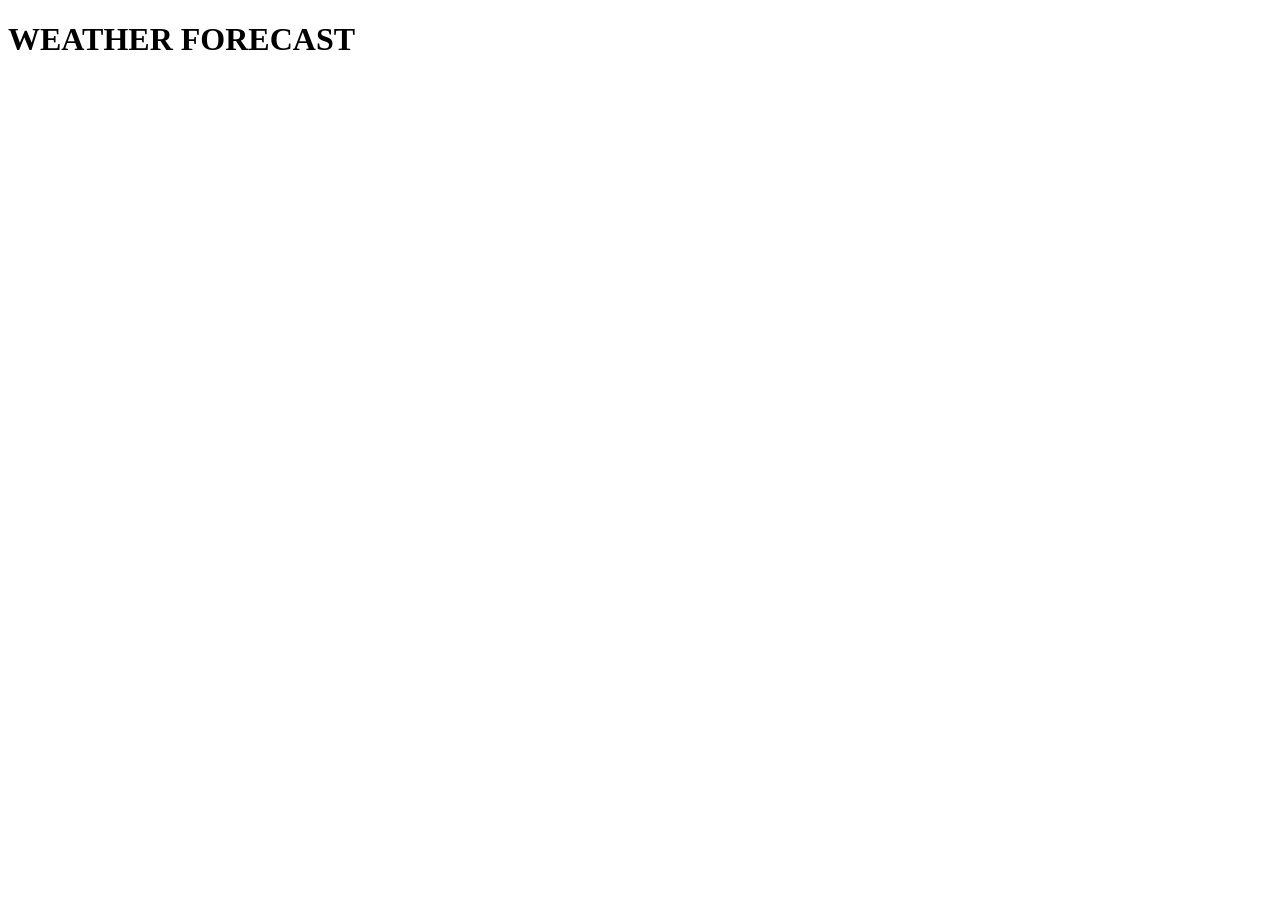
==== weather.html @ 2d1c86bd "Initialize weather app with basic HTML template" ====
<!DOCTYPE html>
<html lang="en">
<head>
    <meta charset="UTF-8">
    <meta name="viewport" content="width=device-width, initial-scale=1.0">
    <Link rel="stylesheet" href="weather.css">
    <title>Weather app</title>
</head>
<body>
    <h1>WEATHER FORECAST</h1>
    
</body>
</html>
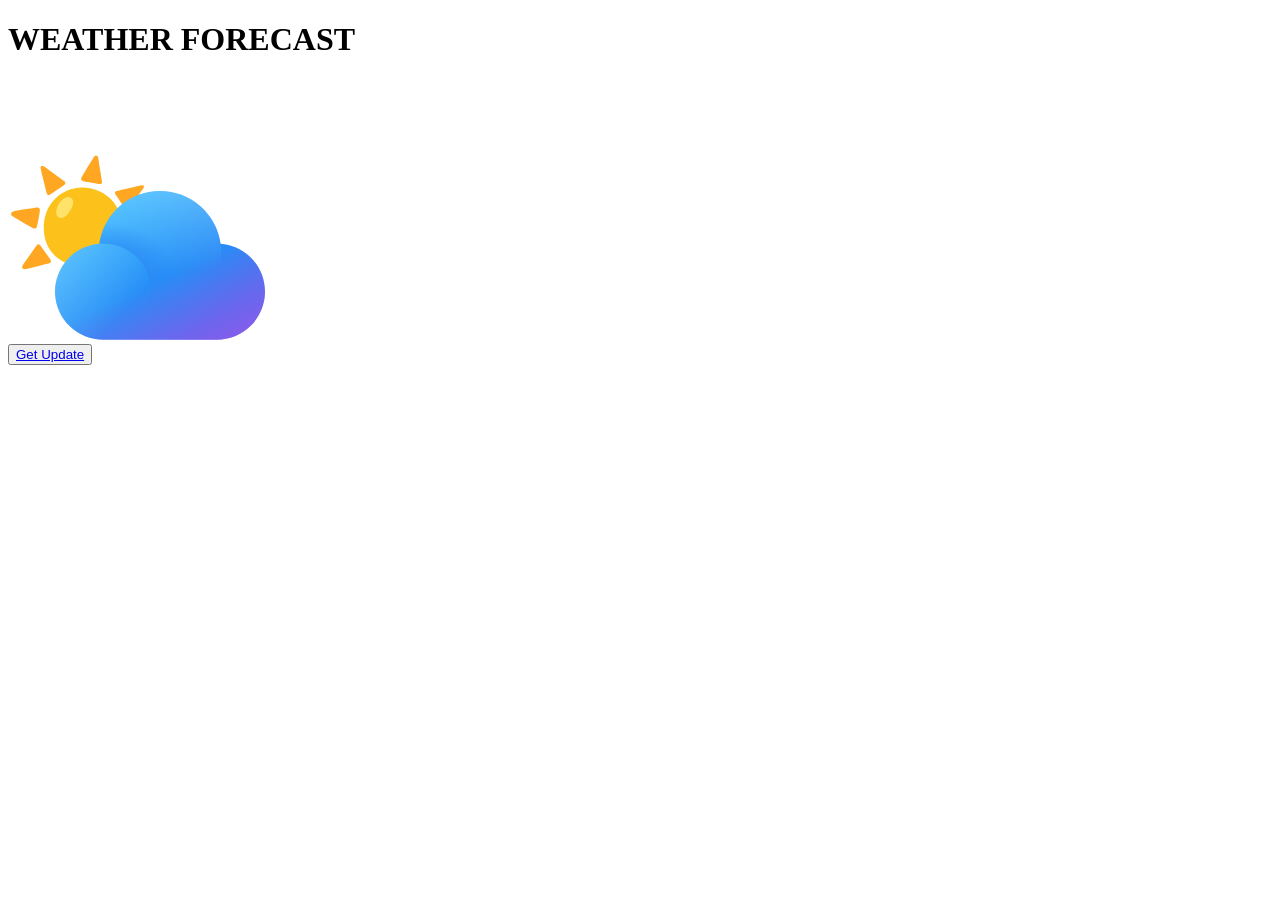
==== commit 730c8b68: "Added svg image and button." ====
--- a/weather.html
+++ b/weather.html
@@ -8,6 +8,42 @@
 </head>
 <body>
     <h1>WEATHER FORECAST</h1>
-    
+    <div class="svg">
+    <svg width="320" height="260" viewBox="0 0 320 260" fill="none" xmlns="http://www.w3.org/2000/svg">
+<path d="M43.8024 122.477C32.4332 137.09 32.6322 163.048 47.1628 175.916C63.6604 190.517 86.8788 190.364 101.48 176.934C118.984 160.823 117.977 134.01 102.498 118.824C86.9374 103.556 59.1291 102.76 43.8024 122.477Z" fill="#FCC11A"/>
+<path d="M62.0563 117.466C57.5602 115.475 52.6425 120.896 50.4998 124.596C48.3571 128.308 46.3666 135.579 50.933 137.441C55.4994 139.291 58.7779 136.153 62.068 130.732C65.3348 125.311 67.1964 119.749 62.0563 117.466Z" fill="#FEE269"/>
+<path d="M73.765 97.0925C72.6761 99.1298 73.0391 100.699 75.2052 101.214C77.3713 101.729 90.8481 103.919 91.9838 103.989C93.6347 104.094 94.2436 102.853 94.0446 101.413C93.8338 99.9729 90.5436 79.7987 90.2392 77.9487C89.9348 76.0988 87.9794 74.2488 86.1177 76.7193C84.2561 79.1899 74.5846 95.5587 73.765 97.0925ZM108.657 111.096C106.538 111.752 106.596 113.052 107.732 114.702C108.868 116.353 116.689 128.285 117.403 129.116C118.129 129.936 119.359 130.146 120.389 128.905C121.42 127.676 134.276 109.644 135.212 108.52C136.758 106.67 135.833 104.715 133.468 105.324C131.665 105.804 109.992 110.686 108.657 111.096ZM124.815 145.789C123.293 144.923 121.314 145.169 120.799 147.124C120.284 149.079 118.024 163.282 117.813 164.523C117.603 165.764 118.539 166.994 120.073 166.689C121.607 166.385 142.847 163.235 144.263 162.884C146.734 162.263 147.553 159.793 144.989 157.943C143.327 156.737 126.255 146.609 124.815 145.789ZM107.826 179.44C109.465 178.562 110.917 179.229 111.327 181.091C111.736 182.941 116.268 201.886 116.994 205.387C117.357 207.143 115.343 208.583 113.704 207.553C112.053 206.522 94.1616 194.053 93.0142 193.034C91.3633 191.594 92.5107 190.095 93.3186 189.334C94.9578 187.777 106.28 180.271 107.826 179.44ZM58.0051 189.837C55.9326 189.638 55.3238 191.488 55.6399 193.128C55.9443 194.778 59.0354 215.655 59.2462 217.212C59.5506 219.472 61.9275 220.409 63.4613 218.137C64.9952 215.866 75.5799 198.935 76.4346 197.343C77.9802 194.462 76.8444 193.842 75.2989 193.128C73.765 192.413 60.1712 190.048 58.0051 189.837ZM28.3703 165.858C29.8104 163.493 31.6604 164.113 33.0069 166.373C33.9202 167.919 41.648 178.316 42.3739 179.44C43.0998 180.576 43.4043 182.73 41.1445 183.245C38.8613 183.772 20.4435 188.608 17.5631 189.123C14.6828 189.638 13.0318 187.379 14.8818 184.908C15.959 183.456 27.5507 167.204 28.3703 165.858ZM24.4595 147.944C27.094 149.114 28.3351 148.693 28.8854 146.808C29.6114 144.337 31.7658 133.015 31.8712 130.439C31.9414 128.765 31.2506 127.149 28.6747 127.559C26.0988 127.968 7.57555 130.556 5.21039 131.376C2.45884 132.336 2.65789 135.357 4.48445 136.317C6.65056 137.453 22.5979 147.124 24.4595 147.944ZM56.4712 104.715C57.9582 103.532 57.5016 101.835 56.1668 100.91C54.832 99.9846 38.2993 88.03 36.2034 86.3907C34.3534 84.9506 32.0819 85.4658 32.7025 88.7559C33.1474 91.1211 38.4164 111.822 38.7793 113.251C39.1891 114.902 40.4303 115.721 41.8704 114.691C43.2872 113.672 54.9257 105.956 56.4712 104.715Z" fill="#FFA722"/>
+<path d="M152 111C137.245 110.999 122.986 116.325 111.844 125.998C100.701 135.67 93.4256 149.04 91.3536 163.649C78.9569 164.626 67.4195 170.363 59.1597 179.659C50.8999 188.954 46.5589 201.087 47.0465 213.512C47.5341 225.938 52.8125 237.692 61.7753 246.312C70.7382 254.932 82.6897 259.748 95.1248 259.75H208.875C221.31 259.748 233.261 254.932 242.224 246.312C251.187 237.692 256.466 225.938 256.953 213.512C257.441 201.087 253.1 188.954 244.84 179.659C236.58 170.363 225.043 164.626 212.646 163.649C210.574 149.04 203.298 135.67 192.156 125.998C181.014 116.325 166.755 110.999 152 111Z" fill="url(#paint0_linear_30_2)"/>
+<path d="M143.25 211.625C143.25 224.389 138.18 236.629 129.155 245.655C120.129 254.68 107.889 259.75 95.125 259.75C82.3615 259.75 70.1207 254.68 61.0955 245.655C52.0703 236.629 47 224.389 47 211.625C47 198.861 52.0703 186.621 61.0955 177.595C70.1207 168.57 82.3615 163.5 95.125 163.5C107.889 163.5 120.129 168.57 129.155 177.595C138.18 186.621 143.25 198.861 143.25 211.625Z" fill="url(#paint1_linear_30_2)" fill-opacity="0.3"/>
+<path d="M152 233.5C163.747 233.499 175.245 230.121 185.126 223.767C195.006 217.414 202.851 208.353 207.725 197.665C212.599 186.978 214.297 175.114 212.617 163.488C210.936 151.862 205.948 140.965 198.247 132.094C190.546 123.224 180.457 116.756 169.182 113.46C157.907 110.164 145.922 110.18 134.656 113.506C123.39 116.832 113.318 123.327 105.64 132.217C97.9625 141.108 93.0033 152.018 91.3537 163.649C99.7497 162.985 108.173 164.537 115.781 168.148C123.39 171.76 129.918 177.305 134.712 184.229C139.506 191.154 142.399 199.215 143.102 207.608C143.805 216.001 142.293 224.431 138.717 232.056C142.987 233.001 147.441 233.5 152 233.5Z" fill="url(#paint2_linear_30_2)" fill-opacity="0.3"/>
+<path d="M152 233.5C163.747 233.499 175.245 230.121 185.126 223.767C195.006 217.414 202.851 208.353 207.725 197.665C212.599 186.978 214.297 175.114 212.617 163.488C210.936 151.862 205.948 140.965 198.247 132.094C190.546 123.224 180.457 116.756 169.182 113.46C157.907 110.164 145.922 110.18 134.656 113.506C123.39 116.832 113.318 123.327 105.64 132.217C97.9625 141.108 93.0033 152.018 91.3537 163.649C99.7497 162.985 108.173 164.537 115.781 168.148C123.39 171.76 129.918 177.305 134.712 184.229C139.506 191.154 142.399 199.215 143.102 207.608C143.805 216.001 142.293 224.431 138.717 232.056C142.987 233.001 147.441 233.5 152 233.5Z" fill="url(#paint3_radial_30_2)"/>
+<path d="M152 111C137.245 110.999 122.986 116.325 111.844 125.998C100.701 135.67 93.4256 149.04 91.3536 163.649C78.9569 164.626 67.4195 170.363 59.1597 179.659C50.8999 188.954 46.5589 201.087 47.0465 213.512C47.5341 225.938 52.8125 237.692 61.7753 246.312C70.7382 254.932 82.6897 259.748 95.1248 259.75H208.875C221.31 259.748 233.261 254.932 242.224 246.312C251.187 237.692 256.466 225.938 256.953 213.512C257.441 201.087 253.1 188.954 244.84 179.659C236.58 170.363 225.043 164.626 212.646 163.649C210.574 149.04 203.298 135.67 192.156 125.998C181.014 116.325 166.755 110.999 152 111Z" fill="url(#paint4_radial_30_2)" fill-opacity="0.5"/>
+<defs>
+<linearGradient id="paint0_linear_30_2" x1="54.4986" y1="138.895" x2="150.127" y2="279.157" gradientUnits="userSpaceOnUse">
+<stop stop-color="#0FAFFF"/>
+<stop offset="1" stop-color="#367AF2"/>
+</linearGradient>
+<linearGradient id="paint1_linear_30_2" x1="47" y1="179.985" x2="111.881" y2="237.42" gradientUnits="userSpaceOnUse">
+<stop stop-color="white"/>
+<stop offset="1" stop-color="#FCFCFC" stop-opacity="0"/>
+</linearGradient>
+<linearGradient id="paint2_linear_30_2" x1="112.485" y1="117.886" x2="128.707" y2="202.341" gradientUnits="userSpaceOnUse">
+<stop stop-color="white"/>
+<stop offset="1" stop-color="#FCFCFC" stop-opacity="0"/>
+</linearGradient>
+<radialGradient id="paint3_radial_30_2" cx="0" cy="0" r="1" gradientUnits="userSpaceOnUse" gradientTransform="translate(96.1225 211.292) rotate(-22.9494) scale(74.6152 66.7536)">
+<stop offset="0.412" stop-color="#2C87F5"/>
+<stop offset="1" stop-color="#2C87F5" stop-opacity="0"/>
+</radialGradient>
+<radialGradient id="paint4_radial_30_2" cx="0" cy="0" r="1" gradientUnits="userSpaceOnUse" gradientTransform="translate(143.247 101.699) rotate(63.844) scale(183.61 1316.03)">
+<stop offset="0.5" stop-color="#DD3CE2" stop-opacity="0"/>
+<stop offset="1" stop-color="#DD3CE2"/>
+</radialGradient>
+</defs>
+</svg>
+</div>
+<div class="but">
+<button class="but"> <a href="index2.html">Get Update</a></button>
+</div>
 </body>
 </html>
